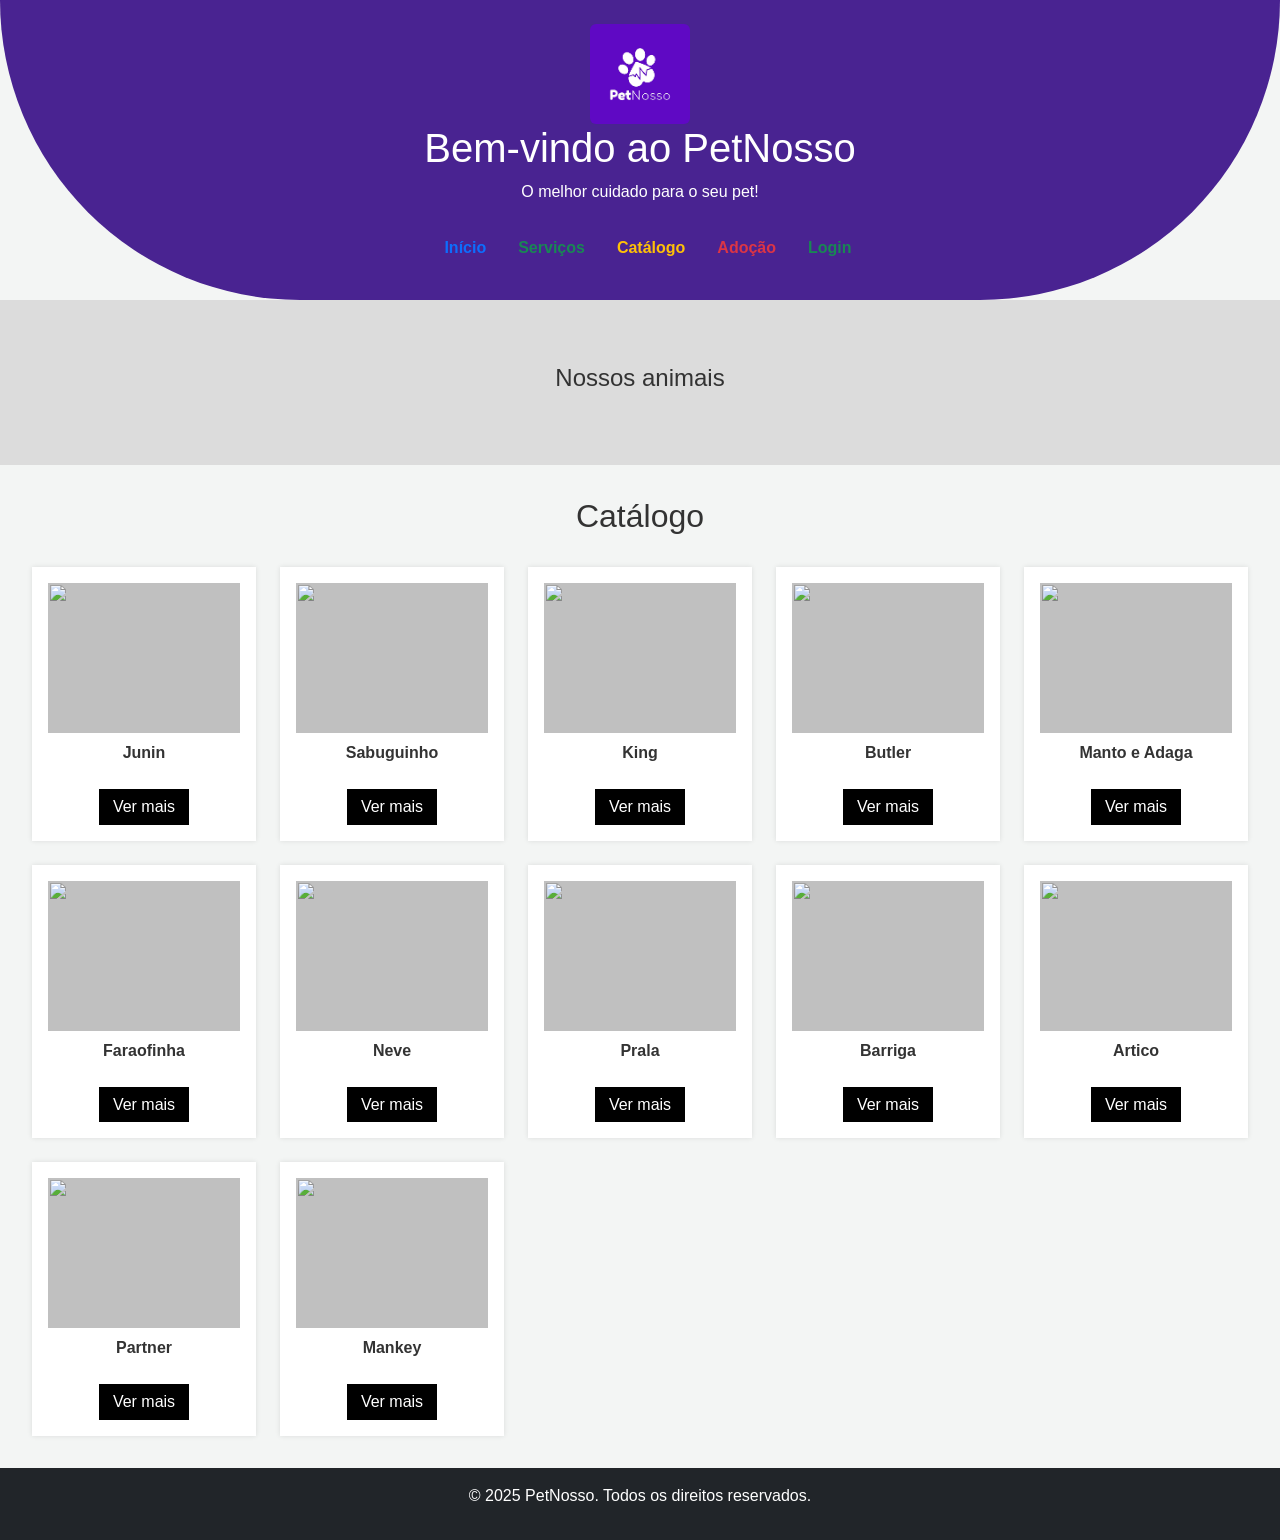
==== catalogo.html @ f06c22b7 "Add files via upload" ====
<!DOCTYPE html>
<html lang="pt-br">
  <head>
    <meta charset="UTF-8" />
    <meta name="viewport" content="width=device-width, initial-scale=1.0" />
    <title>PetNosso</title>
    <link href="https://cdn.jsdelivr.net/npm/bootstrap@5.3.5/dist/css/bootstrap.min.css" rel="stylesheet" integrity="sha384-SgOJa3DmI69IUzQ2PVdRZhwQ+dy64/BUtbMJw1MZ8t5HZApcHrRKUc4W0kG879m7" crossorigin="anonymous">
    <link rel="stylesheet" href="estilo.css" />
    <link rel="icon" href="img/petlogo.png" type="image/png" sizes="16x16" />
  </head>
  <body>
    <header
      class="text-white text-center py-4 rounded-bottom-pill"
      style="background-color: #492391"
    >
      <img
        src="img/petlogo.png"
        alt="PetNosso"
        class="img-fluid rounded small d-none d-lg-block m-auto"
        style="width: 100px"
      />
      <h1>Bem-vindo ao PetNosso</h1>
      <p>O melhor cuidado para o seu pet!</p>
      <nav class="navbar navbar-expand-lg navbar-light d-lg-inline-block">
        <div class="container-fluid">
          <div class="collapse navbar-collapse justify-content-end">
            <ul class="navbar-nav">
              <li class="nav-item">
                <a
                  class="nav-link text-primary fw-bold cor active"
                  aria-current="page"
                  href="index.html"
                  >Início</a
                >
              </li>
              <li class="nav-item">
                <a
                  class="nav-link text-success fw-bold cor"
                  href="servicos.html"
                  >Serviços</a
                >
              </li>
              <li class="nav-item">
                <a
                  class="nav-link text-warning fw-bold cor"
                  href="catalogo.html"
                  >Catálogo</a
                >
              </li>
              <li class="nav-item">
                <a class="nav-link text-danger fw-bold cor" href="adocao.html"
                  >Adoção</a
                >
              </li>
              <li class="nav-item">
                <a
                  class="nav-link text-success fw-bold cor"
                  href="login.html"
                  >Login</a
                >
              </li>
            </ul>
          </div>
        </div>
      </nav>
    </header>

    <nav class="navbar navbar-expand-lg navbar-light bg-light d-lg-none">
      <div class="container-fluid">
        <a class="navbar-brand d-block d-lg-none" href="index.html"
          ><img
            src="img/petlogo.png"
            alt="PetNosso"
            class="img-fluid rounded small"
            style="width: 30%"
        /></a>
        <button
          class="navbar-toggler"
          type="button"
          data-bs-toggle="collapse"
          data-bs-target="#navbarNav"
          aria-controls="navbarNav"
          aria-expanded="false"
          aria-label="Toggle navigation"
        >
          <span class="navbar-toggler-icon"></span>
        </button>
        <div
          class="collapse navbar-collapse justify-content-end"
          id="navbarNav"
        >
          <ul class="navbar-nav">
            <li class="nav-item">
              <a
                class="nav-link active text-primary fw-bold cor"
                aria-current="page"
                href="index.html"
                >Início</a
              >
            </li>
            <li class="nav-item">
              <a
                class="nav-link text-success fw-bold cor"
                href="servicos.html"
                >Serviços</a
              >
            </li>
            <li class="nav-item">
              <a
                class="nav-link text-warning fw-bold cor"
                href="catalogo.html"
                >Catálogo</a
              >
            </li>
            <li class="nav-item">
              <a class="nav-link text-danger fw-bold cor" href="adocao.html"
                >Adoção</a
              >
            </li>
            <li class="nav-item">
              <a
                class="nav-link text-success fw-bold cor"
                href="login.html"
                >Login</a
              >
            </li>
          </ul>
        </div>
      </div>
    </nav>
    <section class="conheca">
      <h1>Nossos animais</h1>
    </section>

    <main>
      <h2>Catálogo</h2>
      <div class="catalogo">
        <div class="produto">
          <div class="imagem">
            <img
              src="https://cdn.guiase.net/wp-content/uploads/sites/673/2019/09/adotar_cachorro.jpg"
            />
          </div>
          <p>Junin</p>
          <button>Ver mais</button>
        </div>
        <div class="produto">
          <div class="imagem">
            <img
              src="https://www.pedigree.com.br/cdn-cgi/image/format=auto,q=90/sites/g/files/fnmzdf2401/files/2024-09/celebre-o-dia-nacional-da-adocao-de-animais_0.jpg"
            />
          </div>
          <p>Sabuguinho</p>
          <button>Ver mais</button>
        </div>
        <div class="produto">
          <div class="imagem">
            <img
              src="https://www.petz.com.br/blog/wp-content/uploads/2020/07/adocao-de-caes3.jpg"
            />
          </div>
          <p>King</p>
          <button>Ver mais</button>
        </div>
        <div class="produto">
          <div class="imagem">
            <img
              src="https://www.atibaia.sp.gov.br/wp-content/uploads/2022/03/cachorro.jpeg"
            />
          </div>
          <p>Butler</p>
          <button>Ver mais</button>
        </div>
        <div class="produto">
          <div class="imagem">
            <img
              src="https://www.ourofinopet.com//media/uploads/blog/imagem/2022/20221109091853.jpg.400x400_q85_box-367%2C0%2C1781%2C1414_crop_detail.jpg"
            />
          </div>
          <p>Manto e Adaga</p>
          <button>Ver mais</button>
        </div>
        <div class="produto">
          <div class="imagem">
            <img
              src="https://www.itaquaquecetuba.sp.gov.br/wp-content/uploads/2019/02/zoonoses-animais-1-antonio-marcio.jpg"
            />
          </div>
          <p>Faraofinha</p>
          <button>Ver mais</button>
        </div>
        <div class="produto">
          <div class="imagem">
            <img
              src="https://encrypted-tbn0.gstatic.com/images?q=tbn:ANd9GcSvHNQVjJuL2lPqH-OBMt8tAoOgHTu4W1F1V6G6rzfPnODLnjDOT7qdgwVT59aBmgMgkCs&usqp=CAU"
            />
          </div>
          <p>Neve</p>
          <button>Ver mais</button>
        </div>
        <div class="produto">
          <div class="imagem">
            <img
              src="https://media.tenor.com/MOrWP8x07f8AAAAe/gato-deixa-pra-la-gato-patas.png"
            />
          </div>
          <p>Prala</p>
          <button>Ver mais</button>
        </div>
        <div class="produto">
          <div class="imagem">
            <img
              src="https://encrypted-tbn0.gstatic.com/images?q=tbn:ANd9GcSIaG4jxP3pa4xdDeFLe3prwFoUFT2vs19EFA&s"
            />
          </div>
          <p>Barriga</p>
          <button>Ver mais</button>
        </div>
        <div class="produto">
          <div class="imagem">
            <img src="https://pbs.twimg.com/media/Eg26eb4XYAMCIES.jpg" />
          </div>
          <p>Artico</p>
          <button>Ver mais</button>
        </div>
        <div class="produto">
          <div class="imagem">
            <img
              src="https://preview.redd.it/wvb0ta8wgxtc1.jpeg?width=640&crop=smart&auto=webp&s=c1a0c3f45c58b438f692ed9aeb0a9224626e52bb"
            />
          </div>
          <p>Partner</p>
          <button>Ver mais</button>
        </div>
        <div class="produto">
          <div class="imagem">
            <img src="https://pbs.twimg.com/media/GQxGLyVXcAAPRna.jpg" />
          </div>
          <p>Mankey</p>
          <button>Ver mais</button>
        </div>
      </div>
    </main>

    <footer class="bg-dark text-white text-center py-3">
      <p>&copy; 2025 PetNosso. Todos os direitos reservados.</p>
    </footer>
  </body>
  <script src="https://cdn.jsdelivr.net/npm/bootstrap@5.3.5/dist/js/bootstrap.bundle.min.js" integrity="sha384-k6d4wzSIapyDyv1kpU366/PK5hCdSbCRGRCMv+eplOQJWyd1fbcAu9OCUj5zNLiq" crossorigin="anonymous"></script>
</html>
---- estilo.css ----
body {
    font-family: Arial, sans-serif;
    background-color: #f3f5f4;
    color: #333;
  } 
  .logo {
    font-weight: bold;
  }
  
  nav a {
    margin-left: 1rem;
    text-decoration: none;
    color: #333;
  }
  
  .conheca {
    background-color: #dcdcdc;
    text-align: center;
    padding: 4rem 2rem;
  }
  
  .conheca h1 {
    font-size: 1.5rem;
    color: #333;
  }
  
  main {
    padding: 2rem;
    text-align: center;
  }
  
  main h2 {
    margin-bottom: 2rem;
  }
  
  .catalogo {
    display: grid;
    grid-template-columns: repeat(auto-fit, minmax(200px, 1fr));
    gap: 1.5rem;
  }
  
  .produto {
    background-color: #fff;
    padding: 1rem;
    box-shadow: 0 0 5px rgba(0,0,0,0.1);
    justify-content: center;
    align-items: center;
  }
  
  .imagem {
    width: 100%;
    height: 150px;
    background-color: #c0c0c0;
    display: flex;
    align-items: center;
    justify-content: center;
    margin-bottom: 0.5rem;
    color: #666;
  }
  
  .produto p {
    font-weight: bold;
  }
  
  .produto button {
    background-color: #000;
    color: #fff;
    border: 1px solid black;
    padding: 0.3rem 0.8rem;
    margin-top: 0.5rem;
    cursor: pointer;
  }

  button:hover{
    color: #333;
    background-color: aliceblue;
    border: 0.5px solid black;
    padding: 0.3rem 0.8rem;
    margin-top: 0.5rem;
  }

  .produto:hover{
    transform: scale(1.1);
    transition: transform 0.3s ease;
  }

  .imagem img {
    width: 100%;
    height: 100%;
    object-fit: cover;
    border-radius: 4px;
  }
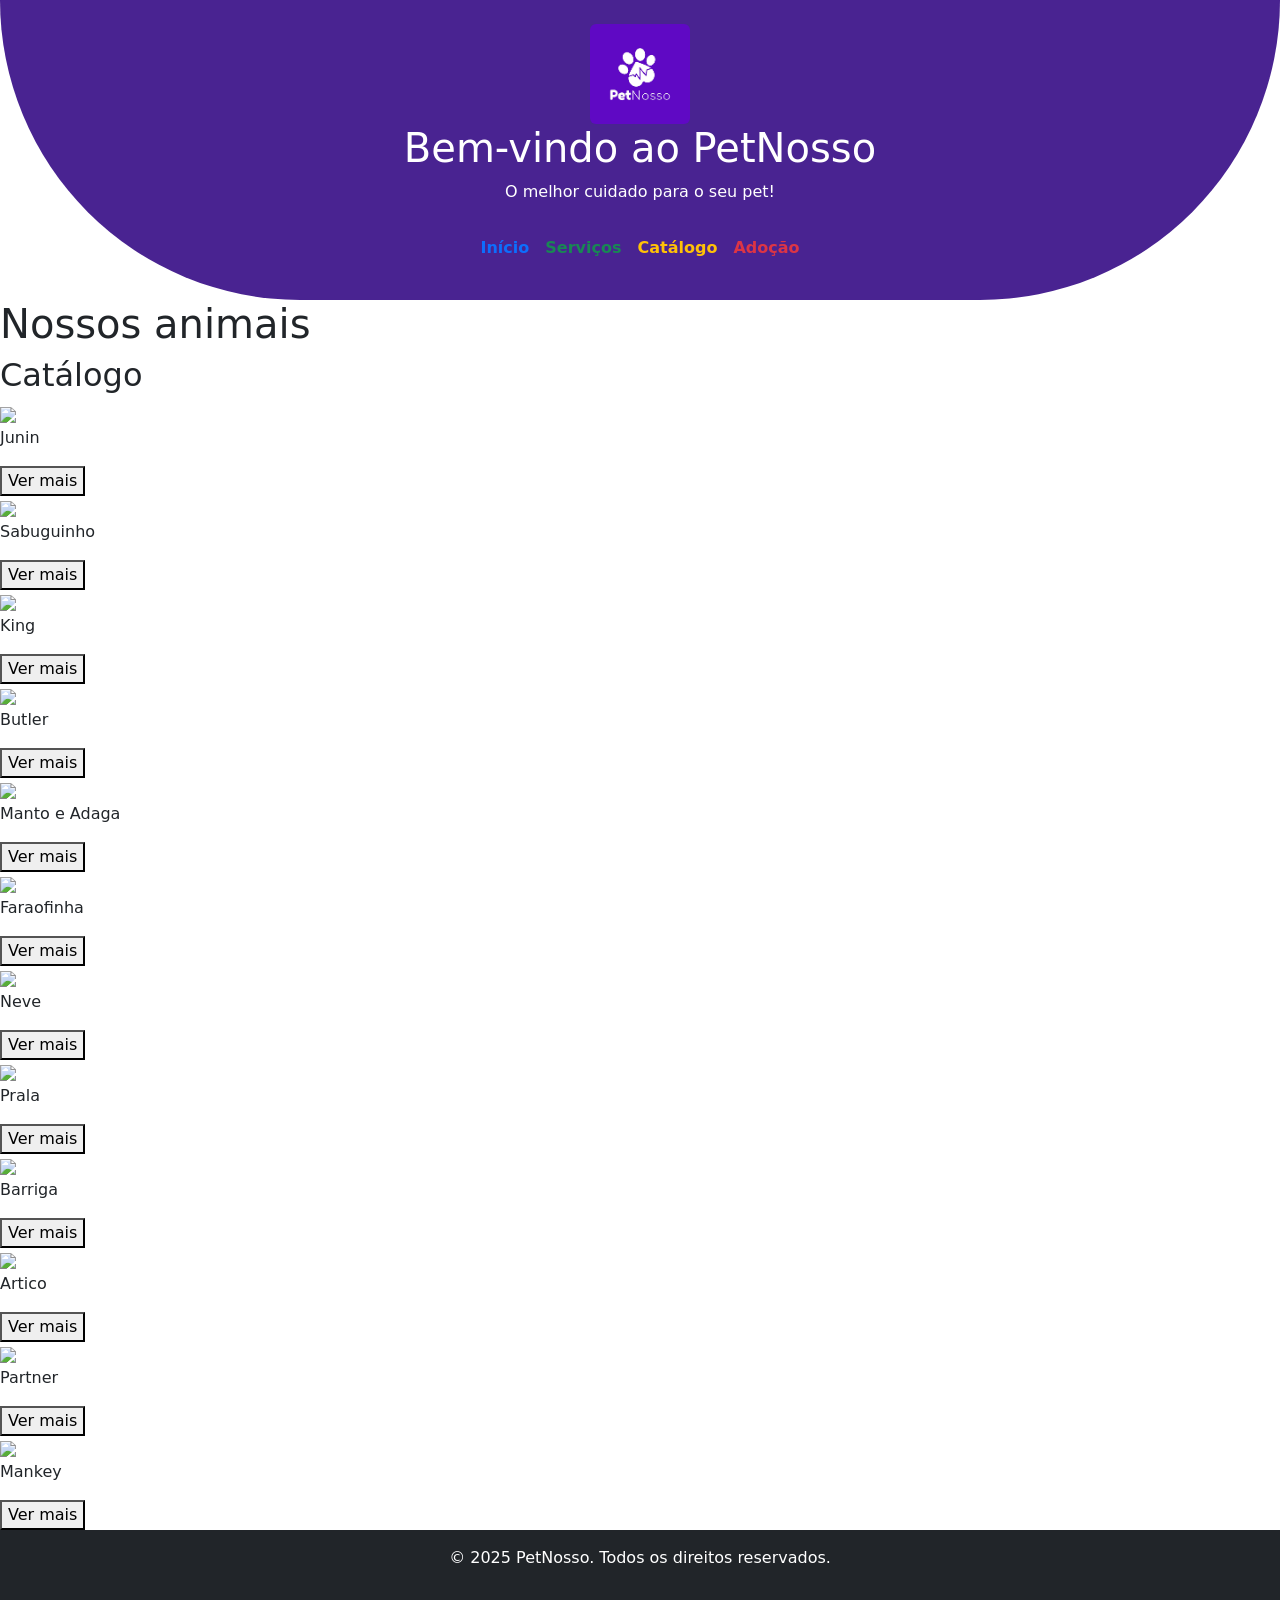
==== commit 77d7648d: "Adicionando o servidor" ====
--- a/catalogo.html
+++ b/catalogo.html
@@ -50,13 +50,6 @@
               <li class="nav-item">
                 <a class="nav-link text-danger fw-bold cor" href="adocao.html"
                   >Adoção</a
-                >
-              </li>
-              <li class="nav-item">
-                <a
-                  class="nav-link text-success fw-bold cor"
-                  href="login.html"
-                  >Login</a
                 >
               </li>
             </ul>
